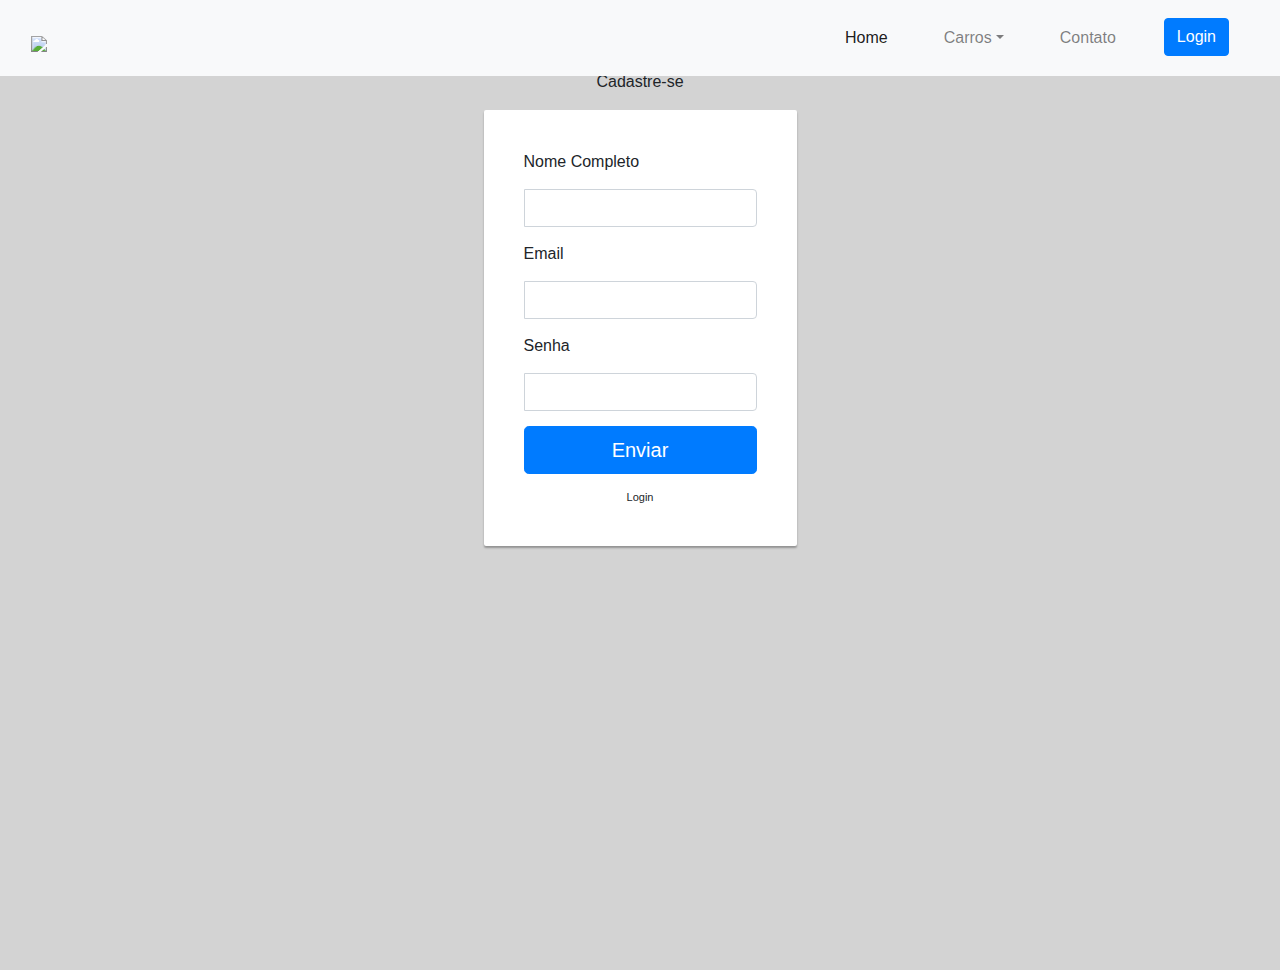
==== pages/cadastro/cadastro.html @ 9de532ad "Adicionado paginas de cadastro e login" ====
<!DOCTYPE html>
<head>
    <link rel="stylesheet" href="https://maxcdn.bootstrapcdn.com/bootstrap/4.0.0/css/bootstrap.min.css" integrity="sha384-Gn5384xqQ1aoWXA+058RXPxPg6fy4IWvTNh0E263XmFcJlSAwiGgFAW/dAiS6JXm" crossorigin="anonymous">
    <script src="https://maxcdn.bootstrapcdn.com/bootstrap/3.3.6/js/bootstrap.min.js"></script>
    <link rel="stylesheet" href="/css/main.css">

    
</head>
<html lang="pt-br ">

    <nav class="navbar navbar-expand-lg navbar-light bg-light fixed-top" id="mainNav">
        <div class="container-fluid">
          <a class="navbar-brand js-scroll-trigger" href="../../index.html">
            <h2></h2>
           <img src="http://www.m2kindia.com/wp-content/uploads/2016/07/dummy-logo.png" >
          </a>
          <button class="navbar-toggler" type="button" data-toggle="collapse" data-target="#navbarResponsive" aria-controls="navbarResponsive" aria-expanded="false" aria-label="Toggle navigation">
            <span class="navbar-toggler-icon"></span>
          </button>
          <div class="collapse navbar-collapse" id="navbarResponsive">
            <ul class="navbar-nav ml-auto">
              <li class="nav-item active">
                <a class="nav-link" href="../../index.html">Home <span class="sr-only">(current)</span></a>
              </li>
               <li class="nav-item dropdown  main-menu">
                  <a class="nav-link dropdown-toggle" href="#" >Carros</a>
                  <div class="dropdown-menu main-menubox" aria-labelledby="navbarDropdown">
                    <a class="dropdown-item" href="#">Tunado</a>
                    <a class="dropdown-item" href="#">Padrão</a>
                  </div>
                </li>
              <li class="nav-item">
                <a class="nav-link" href="contact.html">Contato</a>
              </li>
              <li class="nav-item">
                <button type="button" class="btn btn-primary" data-toggle="modal" data-target="#exampleModal">Login</button>
              </li>
            </ul>
          </div>
        </div>
      </nav>

    <body>
        <div class="container">
            <div class="row main">
              <div class="panel-heading col-md-12">
                <p class="text-center">Cadastre-se</p>
              </div>
              <div class="main-login main-center">
                <form class="form-horizontal" method="post" action="#">
          
                  <div class="form-group">
                    <label for="name" class="cols-sm-2 control-label">Nome Completo</label>
                    <div class="cols-sm-10">
                      <div class="input-group">
                        <span class="input-group-addon"><i class="fa fa-user fa" aria-hidden="true"></i></span>
                        <input type="text" class="form-control" name="name" id="name"  />
                      </div>
                    </div>
                  </div>
          
                  <div class="form-group">
                    <label for="email" class="cols-sm-2 control-label">Email</label>
                    <div class="cols-sm-10">
                      <div class="input-group">
                        <span class="input-group-addon"><i class="fa fa-envelope fa" aria-hidden="true"></i></span>
                        <input type="text" class="form-control" name="email" id="email"  />
                      </div>
                    </div>
                  </div>
          
                  <div class="form-group">
                    <label for="password" class="cols-sm-2 control-label">Senha</label>
                    <div class="cols-sm-10">
                      <div class="input-group">
                        <span class="input-group-addon"><i class="fa fa-lock fa-lg" aria-hidden="true"></i></span>
                        <input type="password" class="form-control" name="password" id="password"  />
                      </div>
                    </div>
                  </div>
          
                  <div class="form-group ">
                    <button type="button" class="btn btn-primary btn-lg btn-block login-button">Enviar</button>
                  </div>
                  <div class="login-register">
                    <a onclick="location.href='../login/login.html'" >Login</a>
                  </div>
                </form>
              </div>
            </div>
          </div>
    </body>



</html>

<style>
    /*
 * General styles
 */

body,
html {
  height: 100%;
  background-repeat: no-repeat;
  background-color: #d3d3d3;
}

.main {
  margin-top: 70px;
}

h1.title {
  font-size: 50px;
  font-weight: 400;
}

hr {
  width: 10%;
  color: #fff;
}

.form-group {
  margin-bottom: 15px;
}

label {
  margin-bottom: 15px;
}

input,
input::-webkit-input-placeholder {
  font-size: 11px;
  padding-top: 3px;
}

.main-login {
  background-color: #fff;
  -moz-border-radius: 2px;
  -webkit-border-radius: 2px;
  border-radius: 2px;
  -moz-box-shadow: 0px 2px 2px rgba(0, 0, 0, 0.3);
  -webkit-box-shadow: 0px 2px 2px rgba(0, 0, 0, 0.3);
  box-shadow: 0px 2px 2px rgba(0, 0, 0, 0.3);
}

.main-center {
  margin-top: 30px;
  margin: 0 auto;
  max-width: 330px;
  padding: 40px 40px;
}

.login-button {
  margin-top: 5px;
}

.login-register {
  font-size: 11px;
  text-align: center;
}
</style>
---- css/main.css ----
html, 
body {
    width: 100%;
    height: 100%;
}

.main-menubox {
    display: none;
}

.main-menu:hover .main-menubox{
    display: block;
}


.dropdown-submenu{
    position: relative;
}
.dropdown-submenu a::after{
    transform: rotate(-90deg);
    position: absolute;
    right: 3px;
    top: 40%;
}
.dropdown-submenu:hover .dropdown-menu, .dropdown-submenu:focus .dropdown-menu{
    display: flex;
    flex-direction: column;
    position: absolute !important;
    margin-top: -30px;
    left: 100%;
}
@media (max-width: 992px) {
    .dropdown-menu{
        width: 50%;
    }
    .dropdown-menu .dropdown-submenu{
        width: auto;
    }

    .dropdown-menu{ left: -131%;}
}

.dropdown-submenu a::after {
    right: 16px;
    top: 42%;
}

.dropdown-item {
    padding: 8px 18px;
}

    .dropdown-item{white-space: normal}

    .navbar-expand-lg .navbar-nav .dropdown-menu {
    font-size: 14px;
}

.dropdown-item:focus, .dropdown-item:hover {
    color: #16181b;
    text-decoration: none;
    background-color: #dcdcdc;
}

  li.nav-item{    padding: 10px 20px;}

  footer{
    width:100%;
    /* position:fixed; */
    bottom:0;
    margin-bottom:0px;
}



header {
    position: relative;
    min-height: auto;
    height: 100%;
    text-align: center;
    color: #fff;
    width: 100%;
    background-color: #444;
    background-size: cover;
    /* background-image: url(https://www.youtube.com/watch?v=oWBWqrVYfp8); */
}

header .header-content {
    position: relative;
    width: 100%;
    padding: 100px 15px;
    text-align: center;
    z-index: 2;
}

header .header-content .inner h1 {
    margin-top: 0;
    margin-bottom: 0;
}

header .header-content .inner p {
    margin-bottom: 50px;
    font-size: 16px;
    font-weight: 300;
    color: #222;
}

@media(min-width:34em) {
    .icon-lg {
        font-size: 80px;
    }
    
    header {
        min-height: 100%;
    }

    header .video-bg {
    /* Span the full grid */
    grid-area: var(--fullGrid);

    /* Re-size video to cover full screen while maintaining aspect ratio */
    min-width: 100%;
    min-height: 100%;
    object-fit: cover;

    /* Display video below overlay */
    z-index: -1;
}

.video-bg::-webkit-media-controls {
    display: none !important;
}

    header .header-content {
        position: absolute;
        top: 50%;
        padding: 0 50px;
        -webkit-transform: translateY(-50%);
        -ms-transform: translateY(-50%);
        transform: translateY(-50%);
    }

    header .header-content .inner {
        margin-right: auto;
        margin-left: auto;
        max-width: 1000px;
    }

    header .header-content .inner h1 {
        font-size: 53px;
    }

    header .header-content .inner p {
        margin-right: auto;
        margin-left: auto;
        max-width: 80%;
        font-size: 18px;
    }
    
    section {
        min-height: 600px;
        padding: 100px 0;
    }

}
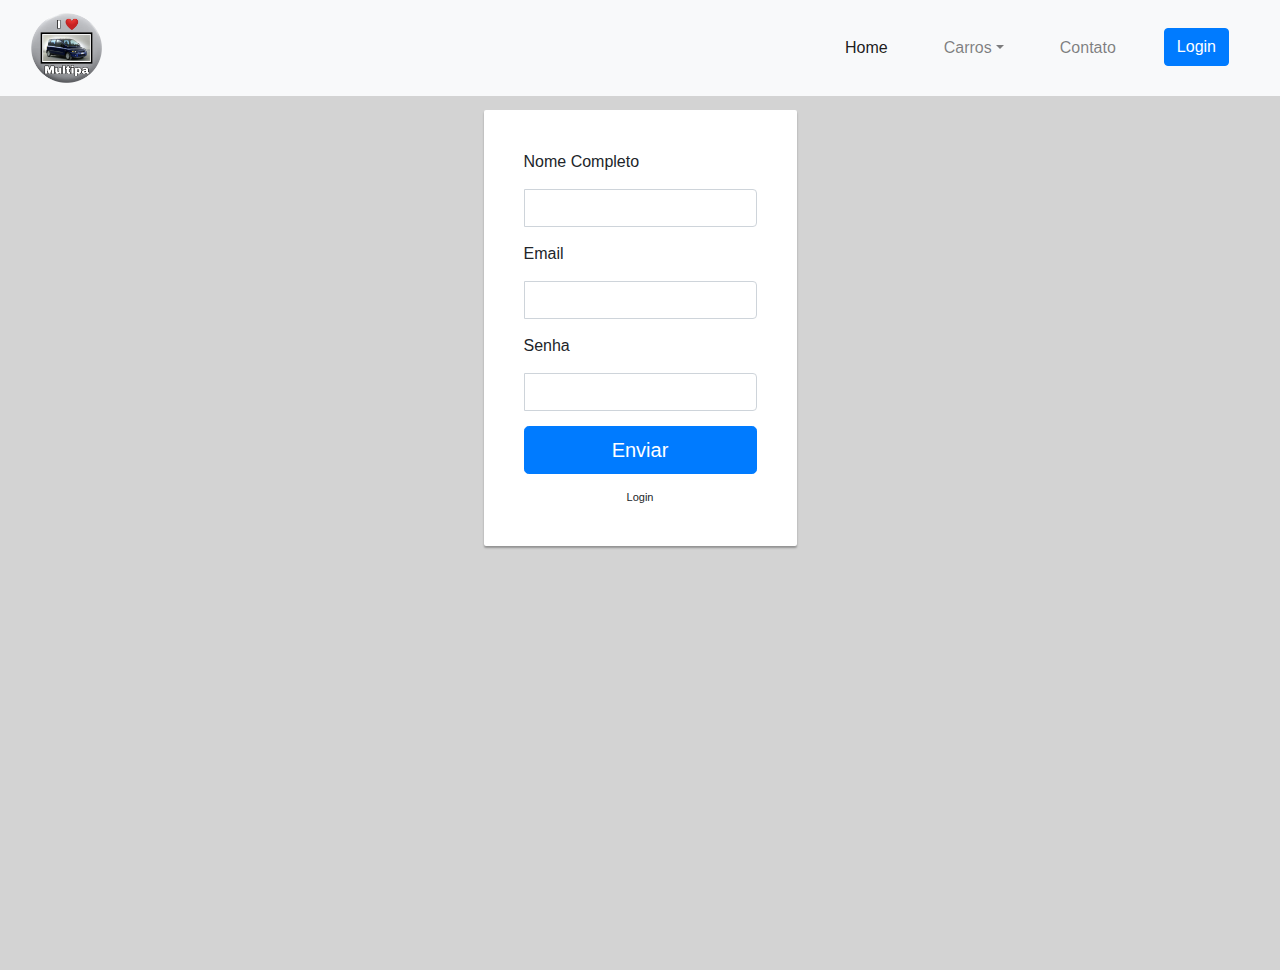
==== commit bd20c80a: "Ajuste logo e js" ====
--- a/pages/cadastro/cadastro.html
+++ b/pages/cadastro/cadastro.html
@@ -1,8 +1,11 @@
 <!DOCTYPE html>
 <head>
     <link rel="stylesheet" href="https://maxcdn.bootstrapcdn.com/bootstrap/4.0.0/css/bootstrap.min.css" integrity="sha384-Gn5384xqQ1aoWXA+058RXPxPg6fy4IWvTNh0E263XmFcJlSAwiGgFAW/dAiS6JXm" crossorigin="anonymous">
-    <script src="https://maxcdn.bootstrapcdn.com/bootstrap/3.3.6/js/bootstrap.min.js"></script>
+    <!-- <script src="https://maxcdn.bootstrapcdn.com/bootstrap/3.3.6/js/bootstrap.min.js"></script> -->
     <link rel="stylesheet" href="/css/main.css">
+    <link rel="stylesheet" type="text/css" href="/img/">
+    <script type="text/javascript" src="script.js"></script>
+
 
     
 </head>
@@ -11,8 +14,7 @@
     <nav class="navbar navbar-expand-lg navbar-light bg-light fixed-top" id="mainNav">
         <div class="container-fluid">
           <a class="navbar-brand js-scroll-trigger" href="../../index.html">
-            <h2></h2>
-           <img src="http://www.m2kindia.com/wp-content/uploads/2016/07/dummy-logo.png" >
+            <img src="/img/logo.webp" height="70">
           </a>
           <button class="navbar-toggler" type="button" data-toggle="collapse" data-target="#navbarResponsive" aria-controls="navbarResponsive" aria-expanded="false" aria-label="Toggle navigation">
             <span class="navbar-toggler-icon"></span>
@@ -80,7 +82,7 @@
                   </div>
           
                   <div class="form-group ">
-                    <button type="button" class="btn btn-primary btn-lg btn-block login-button">Enviar</button>
+                    <button onclick="gravarFormularioCadastro()" type="button" class="btn btn-primary btn-lg btn-block login-button">Enviar</button>
                   </div>
                   <div class="login-register">
                     <a onclick="location.href='../login/login.html'" >Login</a>
@@ -91,7 +93,25 @@
           </div>
     </body>
 
-
+    <!-- <script>
+        function gravarFormularioCadastro() {
+            // Variaveis que pegam o id de cada input
+            var nome = document.getElementById("name");
+            var email = document.getElementById("email");
+            var senha = document.getElementById("password");
+    
+            if (nome.value == "" || email.value == "" || senha.value == "") {
+                alert("Todos os campos devem ser preenchidos!");
+                print('Todos os campos devem ser preenchidos!');
+    
+                return;
+            } else {
+                alert("Os dados foram gravados com sucesso");
+                print('Os dados foram gravados com sucesso');
+                // envia o formulário
+            }
+        }
+    </script> -->
 
 </html>
 
@@ -160,4 +180,4 @@
   font-size: 11px;
   text-align: center;
 }
-</style>+</style>
--- a/css/main.css
+++ b/css/main.css
@@ -161,4 +161,14 @@
         padding: 100px 0;
     }
 
-}+}
+
+.carde {
+    transition: transform 0.3s ease;
+    border-radius: 0;
+    border: 0;
+    margin-bottom: 1.5em;
+  }
+  .carde:hover, .carde:focus ,.carde:active {
+    transform: scale(1.1);
+  }